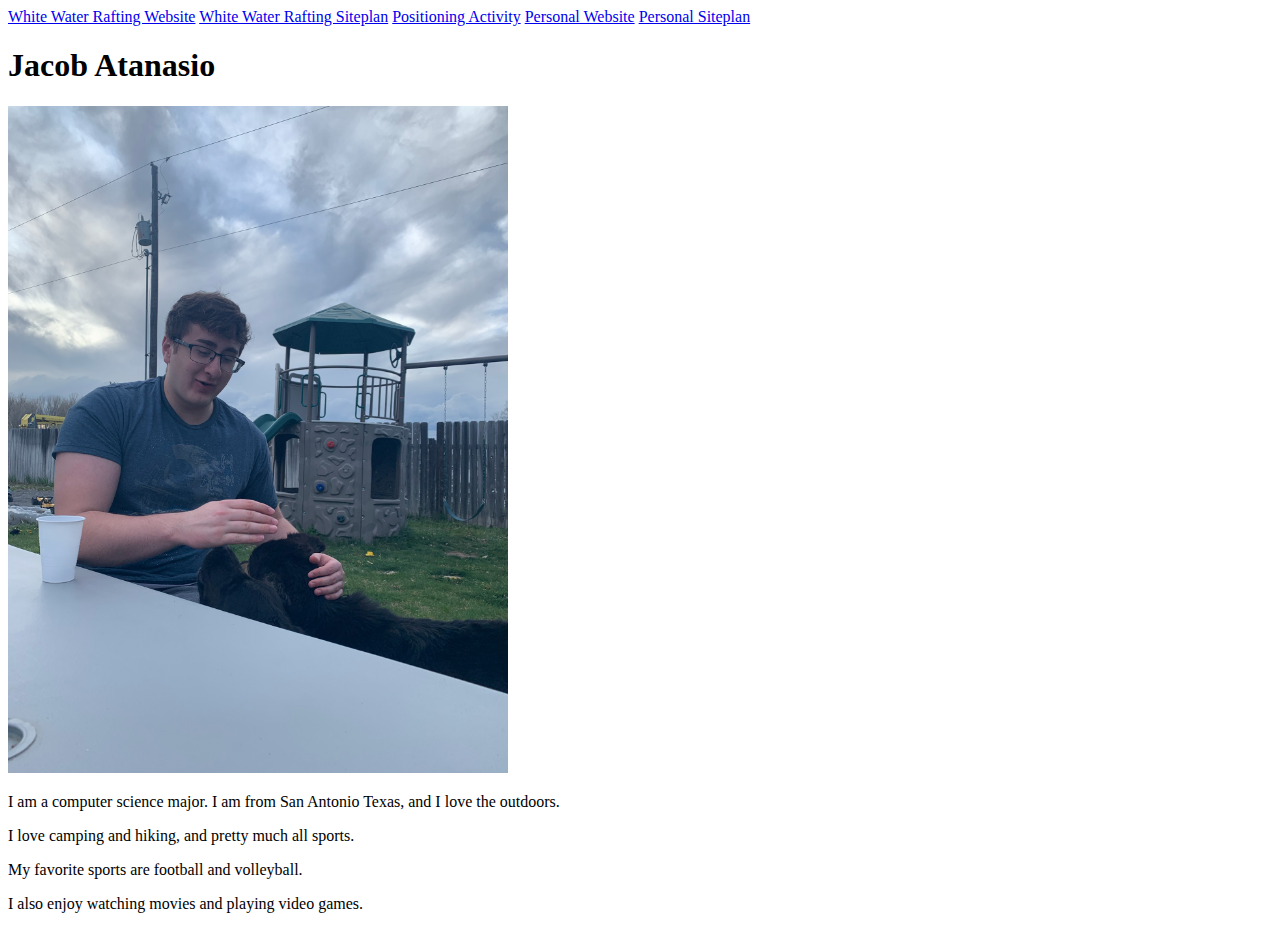
==== index.html @ a784fbf2 "first commit" ====
<!DOCTYPE html>
<html lang="en">
<head>
    <meta charset="UTF-8">
    <meta http-equiv="X-UA-Compatible" content="IE=edge">
    <meta name="viewport" content="width=device-width, initial-scale=1.0">
    <title>WDD130 | Home</title>
</head>
<body>
    <nav>
        <a href="wwr/index.html">White Water Rafting Website</a>
        <a href="wwr/site-plan-rafting.html">White Water Rafting Siteplan</a>
        <a href="positioning.html">Positioning Activity</a>
        <a href="#">Personal Website</a>
        <a href="#">Personal Siteplan</a>
    </nav>    
    <h1>Jacob Atanasio</h1>
    <img src="IMG_3992.JPG" alt="Image of me" width="500"> 
    <p>I am a computer science major. I am from San Antonio Texas, and I love the outdoors.</p>
    <p> I love camping and hiking, and pretty much all sports.</p>
    <p> My favorite sports are football and volleyball.</p>
    <p>I also enjoy watching movies and playing video games.</p>
</body>
</html>
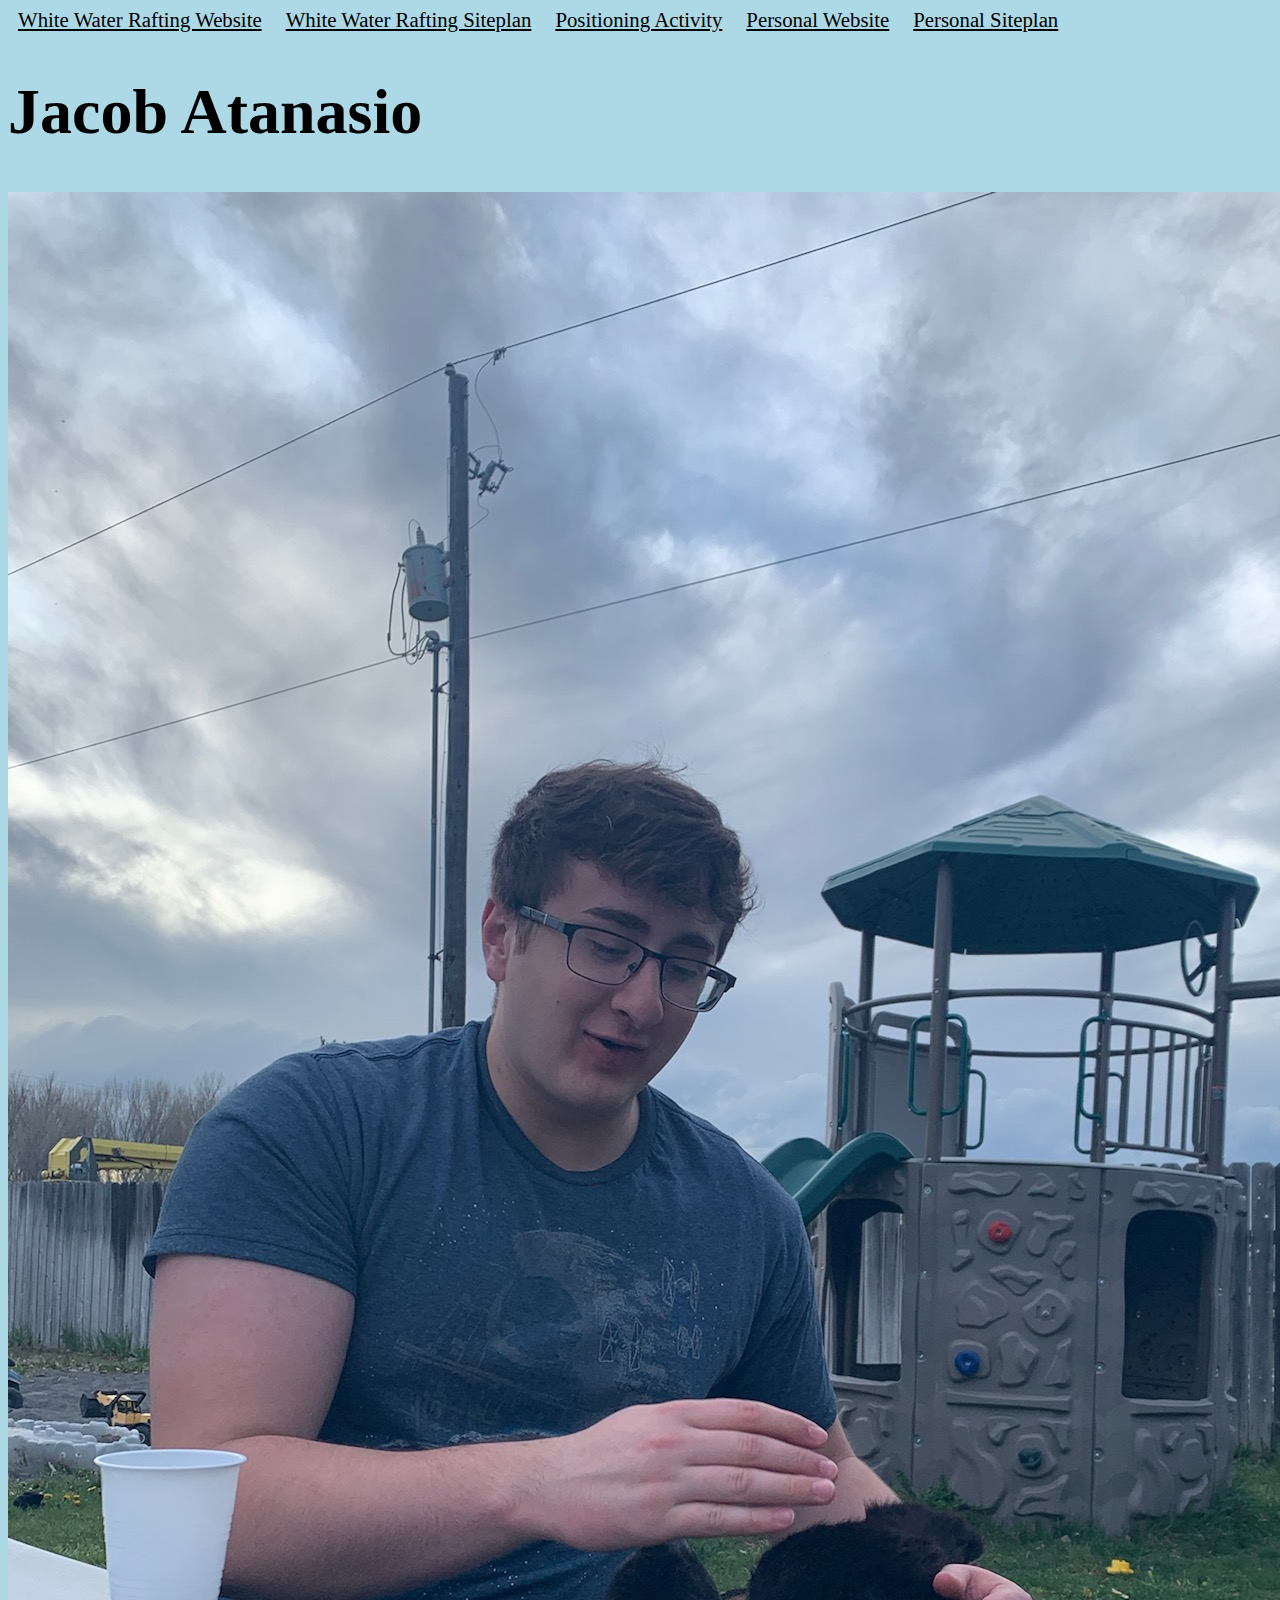
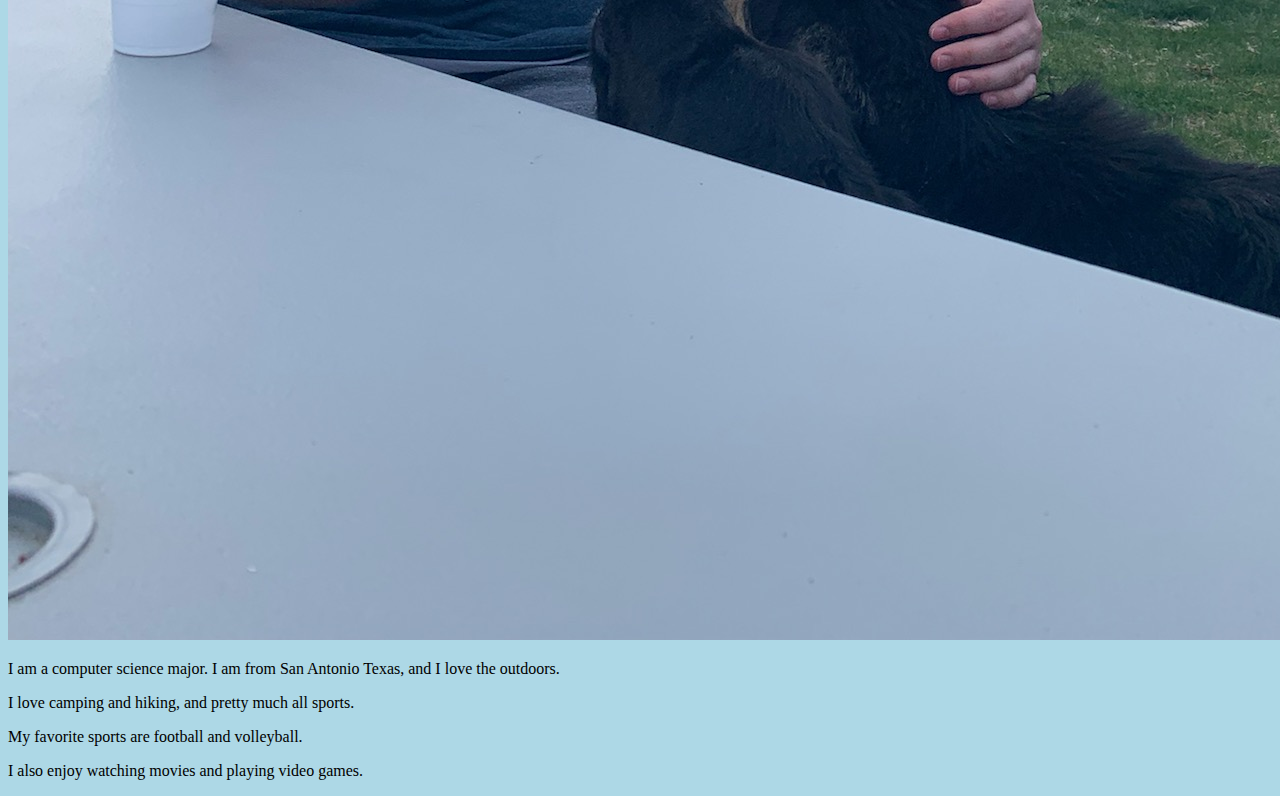
==== commit 9344f40d: "dry oars assignment" ====
--- a/index.html
+++ b/index.html
@@ -5,21 +5,23 @@
     <meta http-equiv="X-UA-Compatible" content="IE=edge">
     <meta name="viewport" content="width=device-width, initial-scale=1.0">
     <title>WDD130 | Home</title>
+    <link href="styles/styles.css" rel="stylesheet"> 
 </head>
 <body>
     <nav>
-        <a href="wwr/index.html">White Water Rafting Website</a>
-        <a href="wwr/site-plan-rafting.html">White Water Rafting Siteplan</a>
-        <a href="positioning.html">Positioning Activity</a>
-        <a href="#">Personal Website</a>
-        <a href="#">Personal Siteplan</a>
+        <a class="nav_link" href="wwr/index.html">White Water Rafting Website</a>
+        <a class="nav_link" href="wwr/site-plan-rafting.html">White Water Rafting Siteplan</a>
+        <a class="nav_link" href="positioning.html">Positioning Activity</a>
+        <a class="nav_link" href="#">Personal Website</a>
+        <a class="nav_link" href="#">Personal Siteplan</a>
     </nav>    
-    <h1>Jacob Atanasio</h1>
-    <img src="IMG_3992.JPG" alt="Image of me" width="500"> 
+    <h1 id="main_title">Jacob Atanasio</h1>
+    <img src="IMG_3992.JPG" alt="Image of me"> 
     <p>I am a computer science major. I am from San Antonio Texas, and I love the outdoors.</p>
-    <p> I love camping and hiking, and pretty much all sports.</p>
-    <p> My favorite sports are football and volleyball.</p>
+    <p>I love camping and hiking, and pretty much all sports.</p>
+    <p>My favorite sports are football and volleyball.</p>
     <p>I also enjoy watching movies and playing video games.</p>
+    <p></p>
 </body>
 </html>
 
--- a/styles/styles.css
+++ b/styles/styles.css
@@ -0,0 +1,14 @@
+body {
+    background-color: lightblue
+}
+/* This is targeting a class in html */
+
+.nav_link {
+    padding: 10px;
+    color: black;
+    font-size: 1.3em;
+}
+
+#main_title {
+    font-size: 4em;
+}